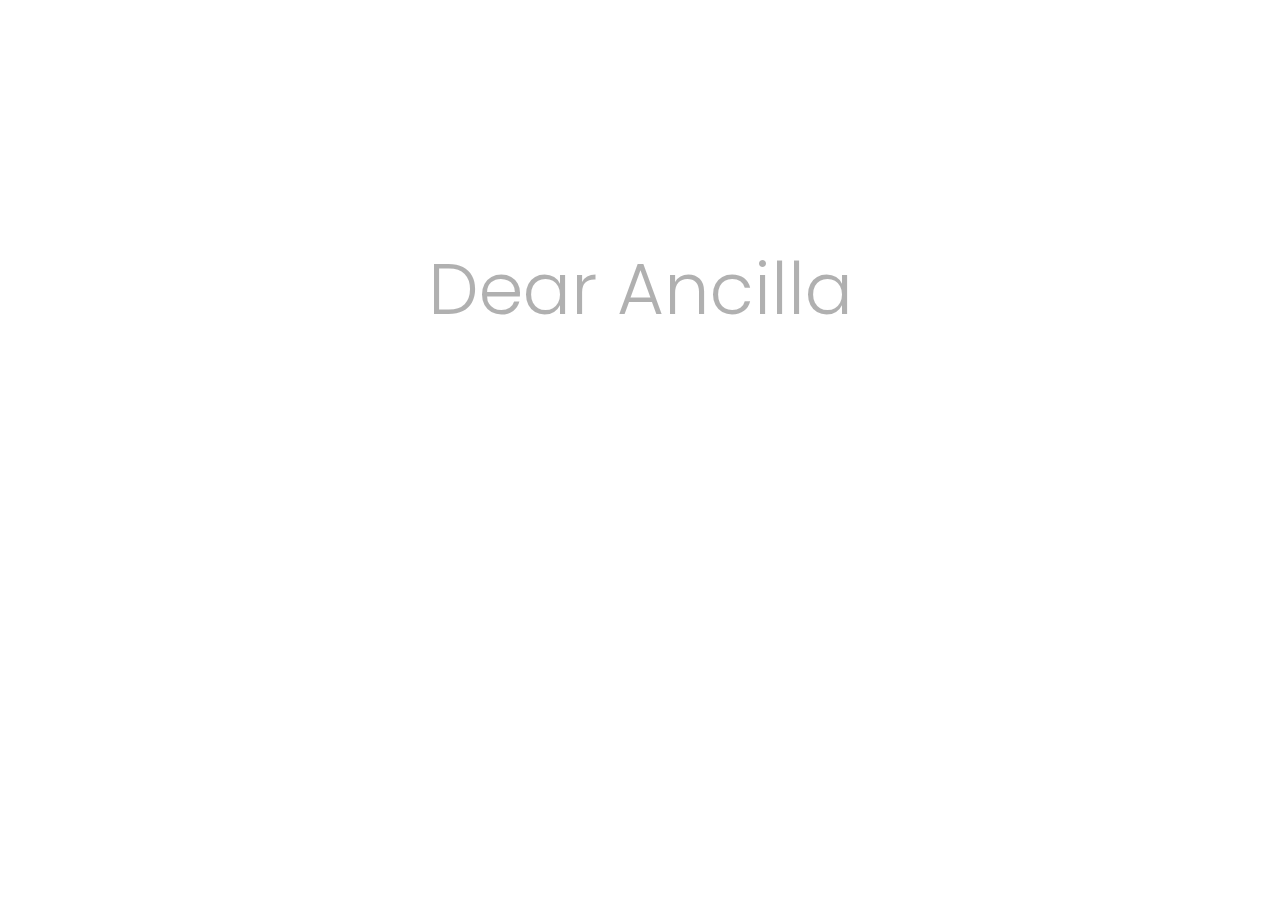
==== index.html @ 91a679a3 "Hadiah ulang tahun My Pretty Vicious Baby xixi" ====
<!DOCTYPE html>
<html lang="en">
  <head>
    <meta charset="UTF-8" />
    <meta name="viewport" content="width=device-width, initial-scale=1.0" />
    <title>Birthday Greetings</title>

    <!-- Link for css -->
    <link rel="stylesheet" href="css/style1.css" />

    <!-- Google font -->
    <link rel="preconnect" href="https://fonts.googleapis.com" />
    <link rel="preconnect" href="https://fonts.gstatic.com" crossorigin />
    <link
      href="https://fonts.googleapis.com/css2?family=Dancing+Script&family=Poppins:wght@100;300;400&display=swap"
      rel="stylesheet"
    />
  </head>
  <body>
    <audio src=""></audio>

    <div class="container">
      <div class="first">
        <h1 class="one">Dear Ancilla</h1>
        <p class="two">Unique and lovely name btw.</p>
      </div>
      <div class="second">
        <p>15 August 2003 - 15 August 2023</p>
      </div>
      <div class="third">
        <div class="textbox">
          <p class="textbox_chat">
            Hi Ancilla, my favorite person after my mom. Happy birthday hehe.
            Udah 20 tahun nih, udah tua wkwk. Di hari ulang tahun dede, Mas
            punya quote yang bilangnya gini, "Panta Rhei Kai Uden Menei", yang
            artinya, Everything flows, and everything in the Universe is indeed
            continually on the move, spiraling and shifting through space. Semua
            orang punya zona waktunya. Dede kan selalu overthinking, selalu
            nanya juga ke mas, "Apa ya yang dede bisa mas?" (ga ngaca padahal
            banyak design yang telah tercipta dari tangannya shibal). This quote
            is suit for you babe. Dede itu punya time zone sendiri. Entah itu
            segera atau nanti kita gatau. Yang bisa dilakuin adalah berusaha
            biar itu cepat terjadi. Dan mas disini bakal selalu support dede
            gimanapun tujuan dede. Mas bakal jadi orang pertama yang bilang oke
            dan semangat untuk mencoba hal itu. Mas bakal jadi your super duper
            big fan love. Mas bakal jadi your supporter in every situation.
            Happy birthday once again, my cutie vicious baby, Ancilla Domini
            Kusbijanto. Happy twenty sayang. I Love You to the moon and back 💌.
          </p>
          <span class="button">Send</span>
        </div>
      </div>
      <div class="forth">
        <p class="one1">Enough from me</p>
        <p class="two1">Now for the main greets ❤</p>
        <p class="three1">Happy Birthday<br /><strong>Baby</strong></p>
        <p class="four1">Tapi kurang ga si kalo ga ada kartu ucapan gitu</p>
        <p class="five1">So, here it is<br /><span>&#x03B5;&gt;</span></p>
        <p class="six1">
          <span>찔</span>
          <span>라</span>
        </p>
      </div>
      <div class="fifth">
        <img
          src="img/CilllaFinal2.jpg"
          class="profile"
          width="300px"
          height="300px"
        />
        <div class="wish">
          <h3 class="wish_hbd">Happy Birthday!</h3>
          <h5 class="wish_text">
            No wishes are better than God's plans. I'm simply praying the best
            for you, my Love.
          </h5>
        </div>
      </div>
      <div class="sixth">
        <div class="baloons">
          <img src="img/ballon1.svg" />
          <img src="img/ballon2.svg" />
          <img src="img/ballon3.svg" />
          <img src="img/ballon2.svg" />
          <img src="img/ballon3.svg" />
          <img src="img/ballon1.svg" />
          <img src="img/ballon3.svg" />
          <img src="img/ballon1.svg" />
          <img src="img/ballon2.svg" />
          <img src="img/ballon1.svg" />
          <img src="img/ballon2.svg" />
          <img src="img/ballon3.svg" />
          <img src="img/ballon1.svg" />
          <img src="img/ballon2.svg" />
          <img src="img/ballon3.svg" />
        </div>
      </div>
      <div class="seventh">
        <svg viewbox="0 0 40 40" xmlns="http://w3.org/2000/svg">
          <circle cx="20" , cy="20" , r="20" />
        </svg>
        <svg viewbox="0 0 40 40" xmlns="http://w3.org/2000/svg">
          <circle cx="20" , cy="20" , r="20" />
        </svg>
        <svg viewbox="0 0 40 40" xmlns="http://w3.org/2000/svg">
          <circle cx="20" , cy="20" , r="20" />
        </svg>
        <svg viewbox="0 0 40 40" xmlns="http://w3.org/2000/svg">
          <circle cx="20" , cy="20" , r="20" />
        </svg>
        <svg viewbox="0 0 40 40" xmlns="http://w3.org/2000/svg">
          <circle cx="20" , cy="20" , r="20" />
        </svg>
        <svg viewbox="0 0 40 40" xmlns="http://w3.org/2000/svg">
          <circle cx="20" , cy="20" , r="20" />
        </svg>
        <svg viewbox="0 0 40 40" xmlns="http://w3.org/2000/svg">
          <circle cx="20" , cy="20" , r="20" />
        </svg>
        <svg viewbox="0 0 40 40" xmlns="http://w3.org/2000/svg">
          <circle cx="20" , cy="20" , r="20" />
        </svg>
        <svg viewbox="0 0 40 40" xmlns="http://w3.org/2000/svg">
          <circle cx="20" , cy="20" , r="20" />
        </svg>
      </div>
      <div class="eighth">
        <p>Mas mau nunjukkin sesuatu, mau?</p>
        <p id="direct">🥳(GOO!!)</p>
        <p id="replay">🥺(rewatch)</p>
      </div>
    </div>

    <!-- Greensock js -->
    <script src="https://cdnjs.cloudflare.com/ajax/libs/gsap/3.12.2/gsap.min.js"></script>

    <!-- Link for javascript -->
    <script src="js/index1.js"></script>
  </body>
</html>
---- css/style1.css ----
html {
  box-sizing: border-box;
}

body {
  font-family: "Poppins", sans-serif;
  margin: 0;
}

.container {
  height: 100vh;
  margin: 0 auto;
  overflow: hidden;
  position: relative;
  text-align: center;
  width: 100vw;
}

.container > div {
  left: 0;
  position: absolute;
  right: 0;
  top: 20vh;
}

.one {
  font-size: 4.5rem;
  font-weight: 300;
}

.two {
  font-size: 1.2rem;
  font-weight: lighter;
}

.second {
  font-size: 3rem;
}

/* third */
.textbox {
  background-color: #fff;
  border-radius: 10px;
  box-shadow: 0 4px 10px rgba(0, 0, 0, 0.1);
  max-width: 750px;
  margin: 20px auto;
  padding: 30px;
  text-align: center;
}

.textbox_chat {
  margin: 10;
  text-align: justify;
}

.textbox_chat span {
  visibility: hidden;
}

.button {
  background-color: #3498db;
  color: #fff;
  border: none;
  border-radius: 10px;
  padding: 5px 20px;
  font-size: 13px;
  cursor: pointer;
  transition: background-color 0.3s;
}

/* forth */

.forth p {
  font-size: 2rem;
  left: 0;
  position: absolute;
  right: 0;
}

.three1 strong {
  border-radius: 3px;
  display: inline-block;
  padding: 3px 5px;
}

.five1 {
  font-size: 3rem;
}

.five1 span {
  display: inline-block;
}

.six1 span {
  font-size: 8rem;
}

.fifth {
  position: relative;
  top: 10vh;
  z-index: 1;
}

.profile {
  display: inline-block;
  height: 300px;
  width: 300px;
}

.wish_hbd {
  font-weight: 300;
  font-size: 2rem;
  margin: 10px 0 0;
}

.wish_text {
  font-size: 1.2rem;
  font-weight: 300;
}

/* sixth */
.baloons img {
  display: inline-block;
  position: absolute;
}

.baloons img:nth-child(even) {
  left: -10%;
}

.baloons img:nth-child(odd) {
  right: -10%;
}

.baloons img:nth-child(8n + 0) {
  left: 30%;
}

.sixth {
  height: 100vh;
  position: fixed;
  top: 0;
  width: 100vw;
}

.seventh svg {
  left: 0;
  position: absolute;
  top: 0;
  visibility: hidden;
  width: 25px;
  z-index: -1;
}

.seventh svg:nth-child(1) {
  fill: #fa8072;
  left: 5vw;
  top: 7vh;
}

.seventh svg:nth-child(2) {
  fill: #c8a2c8;
  left: 35vw;
  top: 23vh;
}

.seventh svg:nth-child(3) {
  fill: #30dc58;
  left: 57vw;
  top: 33vh;
}
.seventh svg:nth-child(4) {
  fill: #f7b7c0;
  left: 57vw;
  top: 43vh;
}
.seventh svg:nth-child(5) {
  fill: #f9e8c1;
  left: 7vw;
  top: 68vh;
}
.seventh svg:nth-child(6) {
  fill: #b1e6e1;
  left: 77vw;
  top: 42vh;
}
.seventh svg:nth-child(7) {
  fill: #bac5e2;
  left: 37vw;
  top: 86vh;
}
.seventh svg:nth-child(8) {
  fill: #f4cbdc;
  left: 83vw;
  top: 68vh;
}
.seventh svg:nth-child(9) {
  fill: #e6d3f4;
  left: 87vw;
  top: 94vh;
}

/* eighth */

.eighth p {
  font-size: 1.5rem;
}

.eighth p:hover {
  color:#c0c0c0;
}

.eighth #replay {
  cursor: pointer;
  z-index: 3;
}

.eighth #direct {
  cursor: pointer;
  z-index: 3;
}
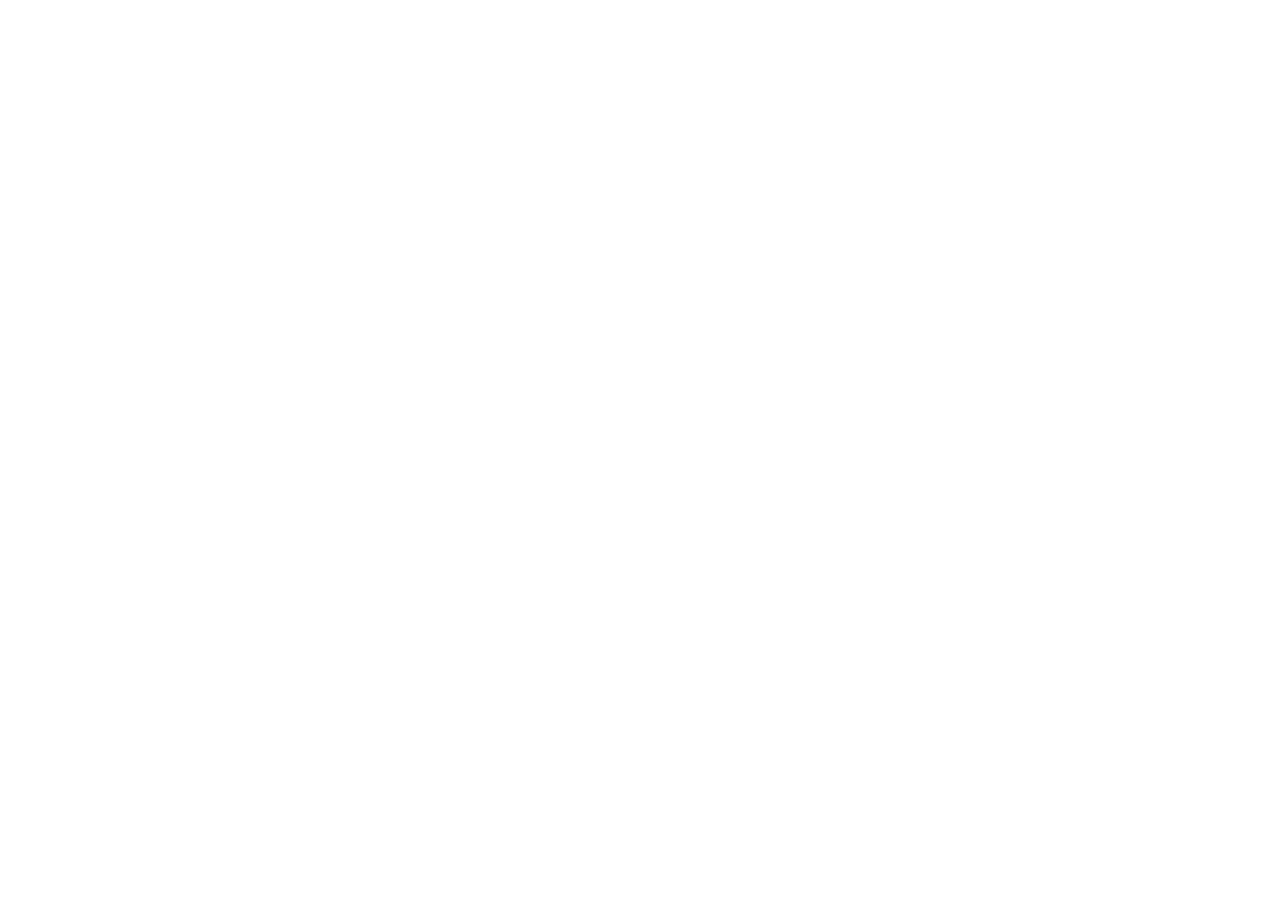
==== commit b3767b52: "Memperbarui semua file, tinggal menaruh link youtube" ====
--- a/index.html
+++ b/index.html
@@ -1,140 +1,169 @@
 <!DOCTYPE html>
 <html lang="en">
-  <head>
-    <meta charset="UTF-8" />
-    <meta name="viewport" content="width=device-width, initial-scale=1.0" />
-    <title>Birthday Greetings</title>
 
-    <!-- Link for css -->
-    <link rel="stylesheet" href="css/style1.css" />
+<head>
+  <meta charset="UTF-8" />
+  <meta name="viewport" content="width=device-width, initial-scale=1.0" />
+  <meta http-equiv="X-UA-Compatible" content="ie=edge" />
+  <link rel="shortcut icon" type="image/png" href="img/favicon.png" />
+  <title>Happy Birthday!!!</title>
+  <!-- Google Font -->
+  <link rel="preconnect" href="https://fonts.googleapis.com">
+  <link rel="preconnect" href="https://fonts.gstatic.com" crossorigin>
+  <link href="https://fonts.googleapis.com/css2?family=Poppins:wght@300;400&display=swap" rel="stylesheet">
+  <!-- My Style -->
+  <link rel="stylesheet" href="./styles/main.css" />
+</head>
 
-    <!-- Google font -->
-    <link rel="preconnect" href="https://fonts.googleapis.com" />
-    <link rel="preconnect" href="https://fonts.gstatic.com" crossorigin />
-    <link
-      href="https://fonts.googleapis.com/css2?family=Dancing+Script&family=Poppins:wght@100;300;400&display=swap"
-      rel="stylesheet"
-    />
-  </head>
-  <body>
-    <audio src=""></audio>
+<body>
+
+    <audio class="song" loop autoplay>
+        <source src="music/birthday.mp3">
+        </source>
+        Your browser isn't invited for super fun audio time.
+    </audio>
 
     <div class="container">
-      <div class="first">
-        <h1 class="one">Dear Ancilla</h1>
-        <p class="two">Unique and lovely name btw.</p>
-      </div>
-      <div class="second">
-        <p>15 August 2003 - 15 August 2023</p>
-      </div>
-      <div class="third">
-        <div class="textbox">
-          <p class="textbox_chat">
-            Hi Ancilla, my favorite person after my mom. Happy birthday hehe.
-            Udah 20 tahun nih, udah tua wkwk. Di hari ulang tahun dede, Mas
-            punya quote yang bilangnya gini, "Panta Rhei Kai Uden Menei", yang
-            artinya, Everything flows, and everything in the Universe is indeed
-            continually on the move, spiraling and shifting through space. Semua
-            orang punya zona waktunya. Dede kan selalu overthinking, selalu
-            nanya juga ke mas, "Apa ya yang dede bisa mas?" (ga ngaca padahal
-            banyak design yang telah tercipta dari tangannya shibal). This quote
-            is suit for you babe. Dede itu punya time zone sendiri. Entah itu
-            segera atau nanti kita gatau. Yang bisa dilakuin adalah berusaha
-            biar itu cepat terjadi. Dan mas disini bakal selalu support dede
-            gimanapun tujuan dede. Mas bakal jadi orang pertama yang bilang oke
-            dan semangat untuk mencoba hal itu. Mas bakal jadi your super duper
-            big fan love. Mas bakal jadi your supporter in every situation.
-            Happy birthday once again, my cutie vicious baby, Ancilla Domini
-            Kusbijanto. Happy twenty sayang. I Love You to the moon and back 💌.
-          </p>
-          <span class="button">Send</span>
+        <div class="one">
+            <h1 class="one">
+                Dear
+                <span id="name">Ancilla</span>
+            </h1>
+            <p class="two" id="greetingText">Unique and lovely name btw.</p>
         </div>
-      </div>
-      <div class="forth">
-        <p class="one1">Enough from me</p>
-        <p class="two1">Now for the main greets ❤</p>
-        <p class="three1">Happy Birthday<br /><strong>Baby</strong></p>
-        <p class="four1">Tapi kurang ga si kalo ga ada kartu ucapan gitu</p>
-        <p class="five1">So, here it is<br /><span>&#x03B5;&gt;</span></p>
-        <p class="six1">
-          <span>찔</span>
-          <span>라</span>
-        </p>
-      </div>
-      <div class="fifth">
-        <img
-          src="img/CilllaFinal2.jpg"
-          class="profile"
-          width="300px"
-          height="300px"
-        />
-        <div class="wish">
-          <h3 class="wish_hbd">Happy Birthday!</h3>
-          <h5 class="wish_text">
-            No wishes are better than God's plans. I'm simply praying the best
-            for you, my Love.
-          </h5>
+
+        <div class="three">
+            <p>15 August 2003 - 15 August 2023</p>
         </div>
-      </div>
-      <div class="sixth">
-        <div class="baloons">
-          <img src="img/ballon1.svg" />
-          <img src="img/ballon2.svg" />
-          <img src="img/ballon3.svg" />
-          <img src="img/ballon2.svg" />
-          <img src="img/ballon3.svg" />
-          <img src="img/ballon1.svg" />
-          <img src="img/ballon3.svg" />
-          <img src="img/ballon1.svg" />
-          <img src="img/ballon2.svg" />
-          <img src="img/ballon1.svg" />
-          <img src="img/ballon2.svg" />
-          <img src="img/ballon3.svg" />
-          <img src="img/ballon1.svg" />
-          <img src="img/ballon2.svg" />
-          <img src="img/ballon3.svg" />
+
+        <div class="four">
+            <div class="text-box">
+                <p class="hbd-chatbox">
+                    Hi Ancilla, my favorite person after my mom. Happy birthday hehe.
+                    Udah 20 tahun nih, udah tua wkwk. Di hari ulang tahun dede, Mas
+                    punya quote yang bilangnya gini, "Panta Rhei Kai Uden Menei", yang
+                    artinya, Everything flows, and everything in the Universe is indeed
+                    continually on the move, spiraling and shifting through space. Semua
+                    orang punya zona waktunya. Dede kan selalu overthinking, selalu
+                    nanya juga ke mas, "Apa ya yang dede bisa mas?" (ga ngaca padahal
+                    banyak design yang telah tercipta dari tangannya shibal). This quote
+                    is suit for you babe. Dede itu punya time zone sendiri. Entah itu
+                    segera atau nanti kita gatau. Yang bisa dilakuin adalah berusaha
+                    biar itu cepat terjadi. Dan mas disini bakal selalu support dede
+                    gimanapun tujuan dede. Mas bakal jadi orang pertama yang bilang oke
+                    dan semangat untuk mencoba hal itu. Mas bakal jadi your super duper
+                    big fan love. Mas bakal jadi your supporter in every situation.
+                    Happy birthday once again, my cutie vicious baby, Ancilla Domini
+                    Kusbijanto. Happy twenty sayang. I Love You to the moon and back 💌.                </p>
+                <p class="fake-btn">Send</p>
+            </div>
         </div>
-      </div>
-      <div class="seventh">
-        <svg viewbox="0 0 40 40" xmlns="http://w3.org/2000/svg">
-          <circle cx="20" , cy="20" , r="20" />
-        </svg>
-        <svg viewbox="0 0 40 40" xmlns="http://w3.org/2000/svg">
-          <circle cx="20" , cy="20" , r="20" />
-        </svg>
-        <svg viewbox="0 0 40 40" xmlns="http://w3.org/2000/svg">
-          <circle cx="20" , cy="20" , r="20" />
-        </svg>
-        <svg viewbox="0 0 40 40" xmlns="http://w3.org/2000/svg">
-          <circle cx="20" , cy="20" , r="20" />
-        </svg>
-        <svg viewbox="0 0 40 40" xmlns="http://w3.org/2000/svg">
-          <circle cx="20" , cy="20" , r="20" />
-        </svg>
-        <svg viewbox="0 0 40 40" xmlns="http://w3.org/2000/svg">
-          <circle cx="20" , cy="20" , r="20" />
-        </svg>
-        <svg viewbox="0 0 40 40" xmlns="http://w3.org/2000/svg">
-          <circle cx="20" , cy="20" , r="20" />
-        </svg>
-        <svg viewbox="0 0 40 40" xmlns="http://w3.org/2000/svg">
-          <circle cx="20" , cy="20" , r="20" />
-        </svg>
-        <svg viewbox="0 0 40 40" xmlns="http://w3.org/2000/svg">
-          <circle cx="20" , cy="20" , r="20" />
-        </svg>
-      </div>
-      <div class="eighth">
-        <p>Mas mau nunjukkin sesuatu, mau?</p>
-        <p id="direct">🥳(GOO!!)</p>
-        <p id="replay">🥺(rewatch)</p>
-      </div>
+
+        <div class="five">
+            <p class="idea-1">Enough from me</p>
+            <p class="idea-2">Now for the main greets ❤</p>
+            <p class="idea-3">
+                Happy Birthday<br /><strong>Baby</strong></p>
+            </p>
+            <p class="idea-4">Tapi kurang ga si kalo ga ada kartu ucapan gitu</p>
+            <p class="idea-5">
+                So, here it is<br /><span>&#x03B5;&gt;</span>
+            </p>
+            <p class="idea-6">
+                <span>찔</span>
+                <span>라</span>
+            </p>
+        </div>
+
+        <div class="six">
+            <img src="./img/CilllaFinal2.jpg" alt="profile" class="profile-picture" id="imagePath"/>
+            <img src="img/hat.svg" alt="hat" class="hat" />
+            <div class="wish">
+                <h3 class="wish-hbd">Happy Birthday!</h3>
+                <h5 id="wishText">May God be with you always!</h5>
+            </div>
+        </div>
+
+        <div class="seven">
+            <div class="baloons">
+                <img src="img/ballon2.svg" alt="" />
+                <img src="img/ballon1.svg" alt="" />
+                <img src="img/ballon3.svg" alt="" />
+                <img src="img/ballon1.svg" alt="" />
+                <img src="img/ballon2.svg" alt="" />
+                <img src="img/ballon3.svg" alt="" />
+                <img src="img/ballon2.svg" alt="" />
+                <img src="img/ballon3.svg" alt="" />
+                <img src="img/ballon1.svg" alt="" />
+                <img src="img/ballon2.svg" alt="" />
+                <img src="img/ballon3.svg" alt="" />
+                <img src="img/ballon2.svg" alt="" />
+                <img src="img/ballon1.svg" alt="" />
+                <img src="img/ballon3.svg" alt="" />
+                <img src="img/ballon2.svg" alt="" />
+                <img src="img/ballon3.svg" alt="" />
+                <img src="img/ballon1.svg" alt="" />
+                <img src="img/ballon2.svg" alt="" />
+                <img src="img/ballon1.svg" alt="" />
+                <img src="img/ballon3.svg" alt="" />
+                <img src="img/ballon3.svg" alt="" />
+                <img src="img/ballon1.svg" alt="" />
+                <img src="img/ballon2.svg" alt="" />
+                <img src="img/ballon3.svg" alt="" />
+                <img src="img/ballon2.svg" alt="" />
+                <img src="img/ballon1.svg" alt="" />
+                <img src="img/ballon3.svg" alt="" />
+                <img src="img/ballon2.svg" alt="" />
+                <img src="img/ballon3.svg" alt="" />
+                <img src="img/ballon1.svg" alt="" />
+                <img src="img/ballon2.svg" alt="" />
+                <img src="img/ballon1.svg" alt="" />
+                <img src="img/ballon3.svg" alt="" />
+            </div>
+        </div>
+
+        <div class="eight">
+            <svg viewBox="0 0 40 40" xmlns="http://www.w3.org/2000/svg">
+                <circle cx="20" cy="20" r="20" />
+            </svg>
+            <svg viewBox="0 0 40 40" xmlns="http://www.w3.org/2000/svg">
+                <circle cx="20" cy="20" r="20" />
+            </svg>
+            <svg viewBox="0 0 40 40" xmlns="http://www.w3.org/2000/svg">
+                <circle cx="20" cy="20" r="20" />
+            </svg>
+            <svg viewBox="0 0 40 40" xmlns="http://www.w3.org/2000/svg">
+                <circle cx="20" cy="20" r="20" />
+            </svg>
+            <svg viewBox="0 0 40 40" xmlns="http://www.w3.org/2000/svg">
+                <circle cx="20" cy="20" r="20" />
+            </svg>
+            <svg viewBox="0 0 40 40" xmlns="http://www.w3.org/2000/svg">
+                <circle cx="20" cy="20" r="20" />
+            </svg>
+            <svg viewBox="0 0 40 40" xmlns="http://www.w3.org/2000/svg">
+                <circle cx="20" cy="20" r="20" />
+            </svg>
+            <svg viewBox="0 0 40 40" xmlns="http://www.w3.org/2000/svg">
+                <circle cx="20" cy="20" r="20" />
+            </svg>
+            <svg viewBox="0 0 40 40" xmlns="http://www.w3.org/2000/svg">
+                <circle cx="20" cy="20" r="20" />
+            </svg>
+        </div>
+
+        <div class="nine">
+            <p>Mas mau nunjukkin sesuatu, mau?</p>
+            <p id="direct">🥳(GOO!!)</p>
+            <p id="replay">🥺(rewatch)</p>
+        </div>
     </div>
 
-    <!-- Greensock js -->
-    <script src="https://cdnjs.cloudflare.com/ajax/libs/gsap/3.12.2/gsap.min.js"></script>
+</body>
+    <!-- Greensock -->
+    <script src="https://cdnjs.cloudflare.com/ajax/libs/gsap/3.11.5/gsap.min.js"></script>
+    <!-- Sweetalert -->
+    <script src="https://cdn.jsdelivr.net/npm/sweetalert2@11"></script>
+    <script type="application/javascript" src="./script/main.js"></script>
 
-    <!-- Link for javascript -->
-    <script src="js/index1.js"></script>
-  </body>
 </html>
--- a/styles/main.css
+++ b/styles/main.css
@@ -0,0 +1,296 @@
+html {
+  box-sizing: border-box;
+}
+
+body {
+  font-family: 'Poppins', sans-serif;
+  margin: 0;
+}
+
+.song {
+  visibility: hidden;
+}
+
+.container {
+  height: 100vh;
+  margin: 0 auto;
+  overflow: hidden;
+  position: relative;
+  text-align: center;
+  visibility: hidden;
+  width: 100vw;
+}
+
+.container > div {
+  left: 0;
+  position: absolute;
+  right: 0;
+  top: 20vh;
+}
+
+.one {
+  font-size: 4.5rem;
+}
+
+.two {
+  font-size: 1.2rem;
+  font-weight: lighter;
+}
+
+.three {
+  font-size: 3rem;
+}
+
+.four .text-box {
+  border: 3px solid #aaa;
+  border-radius: 5px;
+  margin: 0 auto;
+  padding: 10px;
+  position: relative;
+  width: 600px;
+}
+
+.text-box p {
+  margin: 0;
+  text-align: left;
+}
+
+.text-box span {
+  visibility: hidden;
+}
+
+.text-box .fake-btn {
+  background-color: rgb(21, 161, 237);
+  border-radius: 3px;
+  bottom: -50px;
+  color: #fff;
+  padding: .5rem 1rem;
+  position: absolute;
+  right: 5px;
+}
+
+.five p {
+  font-size: 2rem;
+  left: 0;
+  position: absolute;
+  right: 0;
+}
+
+.idea-3 strong {
+  border-radius: 3px;
+  display: inline-block;
+  padding: 3px 5px;
+}
+
+.five .idea-5 {
+  font-size: 4rem;
+}
+
+.idea-5 span, .idea-6 span, .wish-hbd span {
+  display: inline-block;
+}
+
+.idea-6 span{
+  font-size: 15rem;
+}
+
+
+.six {
+  position: relative;
+  top: 10vh;
+  z-index: 1;
+}
+
+.six img {
+  display: inline-block;
+  height: 350px;
+  max-width: 100%;
+  /* height: auto; */
+}
+
+.six .hat {
+  left: 41.5%;
+  position: absolute;
+  /* transform: scale(0.1); */
+  top: -35%;
+  width: 80px;
+}
+
+.baloons img {
+  display: inline-block;
+  position: absolute;
+}
+
+.baloons img:nth-child(even) {
+  left: -10%;
+}
+
+.baloons img:nth-child(odd) {
+  right: -10%;
+}
+
+.baloons img:nth-child(3n + 0) {
+  left: 30%;
+}
+
+.seven, .eight {
+  height: 100vh;
+  position: fixed;
+  top: 0;
+  width: 100vw;
+}
+
+.eight svg {
+  left: 0;
+  position: absolute;
+  top: 0;
+  visibility: hidden;
+  width: 25px;
+  z-index: -1;
+}
+
+.eight svg:nth-child(1) {
+  fill: #bd6ecf;
+  left: 5vw;
+  top: 7vh;
+}
+
+.eight svg:nth-child(2) {
+  fill: #7dd175;
+  left: 35vw;
+  top: 23vh;
+}
+
+.eight svg:nth-child(3) {
+  fill: #349d8b;
+  left: 23vw;
+  top: 33vh;
+}
+
+.eight svg:nth-child(4) {
+  fill: #347a9d;
+  left: 57vw;
+  top: 43vh;
+}
+
+.eight svg:nth-child(5) {
+  fill: #c66053;
+  left: 7vw;
+  top: 68vh;
+}
+
+.eight svg:nth-child(6) {
+  fill: #bfaa40;
+  left: 77vw;
+  top: 42vh;
+}
+
+.eight svg:nth-child(7) {
+  fill: #e3bae8;
+  left: 83vw;
+  top: 68vh;
+}
+
+.eight svg:nth-child(8) {
+  fill: #8762cb;
+  left: 37vw;
+  top: 86vh;
+}
+
+.eight svg:nth-child(9) {
+  fill: #9a90da;
+  left: 87vw;
+  top: 94vh;
+}
+
+.wish-hbd {
+  font-size: 3em;
+  margin: 0;
+  text-transform: uppercase;
+}
+
+.wish h5 {
+  font-size: 2rem;
+  font-weight: lighter;
+  margin: 10px 0 0;
+}
+
+.nine p {
+  font-size: 2rem;
+  font-weight: lighter;
+}
+
+#replay, #direct {
+  cursor: pointer;
+  z-index: 3;
+}
+
+#direct:hover, #replay:hover {
+  color: #aaa;
+}
+
+/* Media Queries */
+@media screen and (max-height: 1000px) {
+  .six .hat {
+    left: 40%;
+  }
+}
+
+@media screen and (max-height: 800px) {
+  .six .hat {
+    left: 37%;
+  }
+}
+
+@media screen and (max-height: 700px) {
+  .six .hat {
+    left: 32%;
+  }
+}
+
+@media screen and (max-height: 850px) and (max-width: 450px) {
+  .six .hat {
+    left: 32%;
+  }
+}
+
+@media screen and (max-width: 500px) {
+  .container {
+    width: 90%;
+  }
+
+  .four .text-box {
+    width: 90%;
+  }
+
+  .text-box .fake-btn {
+    bottom: -38px;
+    right: 5px;
+  }
+
+  .idea-5 span {
+    display: block;
+  }
+
+  .idea-6 span {
+    font-size: 10rem;
+  }
+
+  .six .hat {
+    /* top: -20px; */
+    width: 50px;
+  }
+
+  .wish-hbd {
+    font-size: 2.2em;
+  }
+
+  .wish h5 {
+    font-size: 1.4rem;
+  }
+
+  .nine p {
+    font-size: 1.5rem;
+    font-weight: lighter;
+  }
+}
